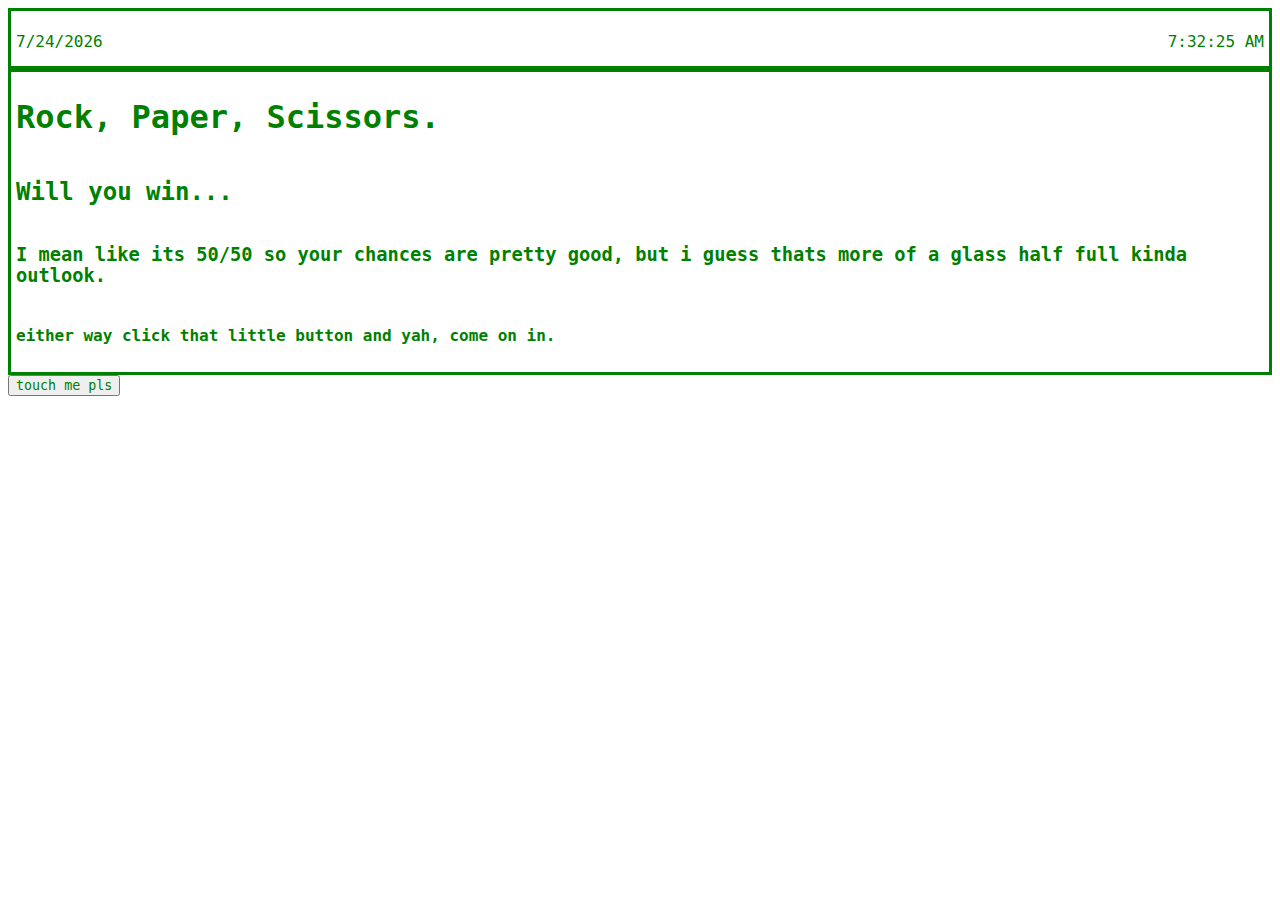
==== index.html @ 7eeeb80f "html, css additions" ====
<!DOCTYPE html>
<html lang="en">
<head>
    <meta charset="UTF-8">
    <meta http-equiv="X-UA-Compatible" content="IE=edge">
    <meta name="viewport" content="width=device-width, initial-scale=1.0">
    <title>Rock Paper Scisors</title>
    <link rel="stylesheet" href="./style.css">
</head>
<body>
    <div class="date-time">

        <p class="date"><span id="date"></span></p>

        <p class="time"><span id="date-time"></span></p>

        <script>
            var dt = new Date().toLocaleTimeString();
            document.getElementById('date-time').innerHTML=dt;
            var dt = new Date().toLocaleDateString();
            document.getElementById('date').innerHTML=dt;
        </script>
    </div>

    <div class="text"> 
        <h1> Rock, Paper, Scissors.</h1>
        <h2> Will you win...</h2>
        <h3>I mean like its 50/50 so your chances are pretty good, 
            but i guess thats more of a glass half full kinda outlook.
        </h3>
        <h4> either way click that little button and yah, come on in.</h4>
    </div>
    <div> 
         <a href="./play.html"><button > touch me pls </button></a>
    </div>
    <script src="app.js"></script>
</body>
</html>
---- style.css ----
* {
    font-family: 'IBM Plex Mono', monospace;
    color: green;
}

.date-time {
    display: flex;
    justify-content: space-between;
    height: 45px;
    border-style: solid;
    border-color: green;
    padding: 5px;
}

.text {
    display: flex;
    flex-direction: column;
    border-style: solid;
    border-color: green;
    padding: 5px;
}
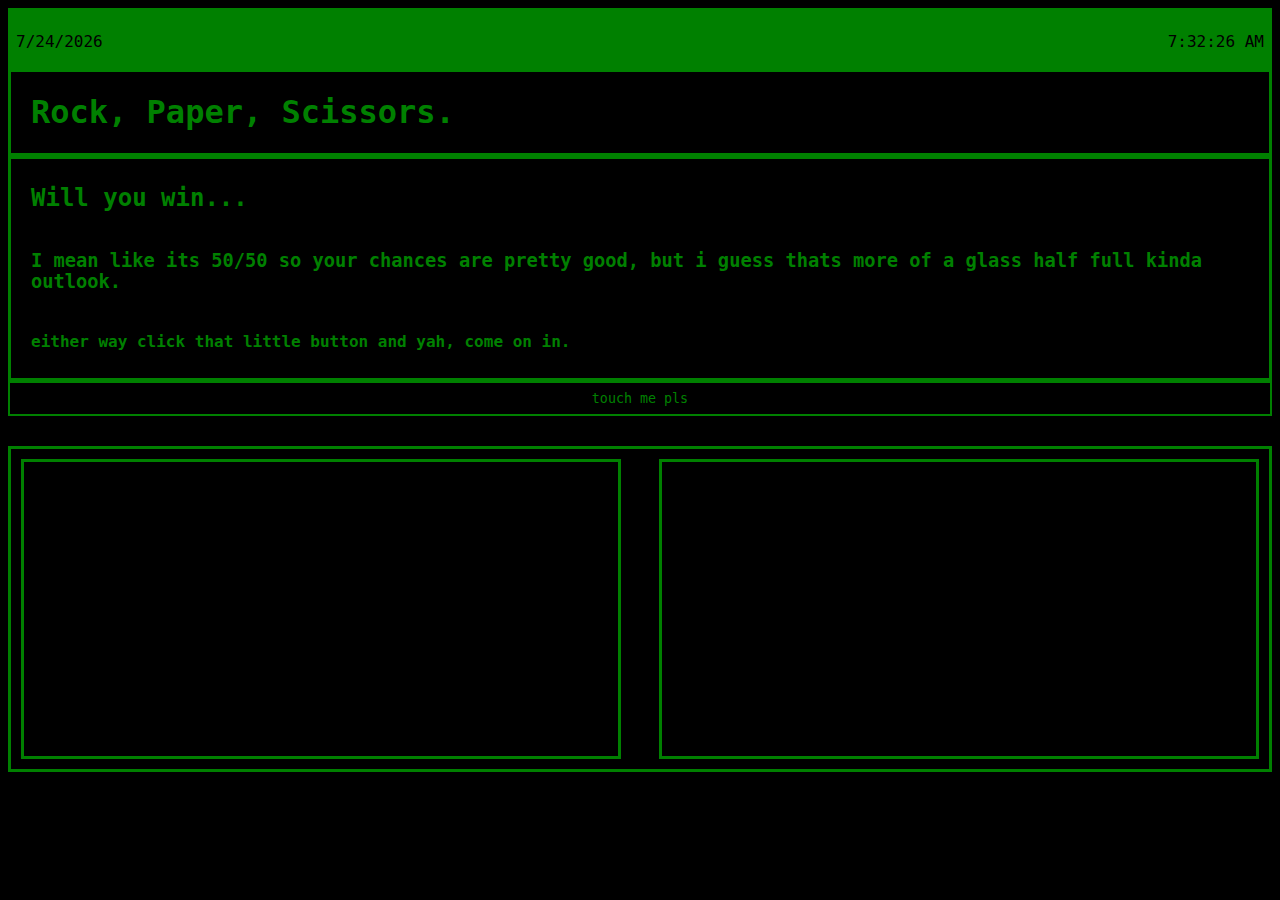
==== commit 0abc0cb7: "play.html css added + icons" ====
--- a/index.html
+++ b/index.html
@@ -22,16 +22,45 @@
         </script>
     </div>
 
-    <div class="text"> 
-        <h1> Rock, Paper, Scissors.</h1>
-        <h2> Will you win...</h2>
-        <h3>I mean like its 50/50 so your chances are pretty good, 
-            but i guess thats more of a glass half full kinda outlook.
-        </h3>
-        <h4> either way click that little button and yah, come on in.</h4>
+   
+
+    <div> 
+
+        <div class="title">
+
+            <h1> Rock, Paper, Scissors.</h1>
+
+        </div>
+        <div class="text">
+            <h2> Will you win...</h2>
+            <h3>I mean like its 50/50 so your chances are pretty good, 
+                but i guess thats more of a glass half full kinda outlook.
+            </h3>
+            <h4> either way click that little button and yah, come on in.</h4>
+
+        </div>
+
+        
+        
     </div>
-    <div> 
-         <a href="./play.html"><button > touch me pls </button></a>
+
+    <div class="button-area"> 
+         <a href="./play.html"><button class="button" > touch me pls </button></a>
+    </div>
+
+    <div class="window-container">
+
+        <div class="window1">
+            <h3> </h3>
+            <p></p>
+        
+
+        </div>
+
+        <div class="window2">
+
+        </div>
+
     </div>
     <script src="app.js"></script>
 </body>
--- a/style.css
+++ b/style.css
@@ -2,6 +2,7 @@
  * {
     font-family: 'IBM Plex Mono', monospace;
     color: green;
+    background-color: black;
 }
 
 .date-time {
@@ -11,6 +12,20 @@
     border-style: solid;
     border-color: green;
     padding: 5px;
+    background-color: green;
+    color: black;
+}
+#date {
+    background-color: green;
+    color: black;
+}
+#date-time {
+    background-color: green;
+    color: black;
+}
+.title {
+    border-style: solid;
+    padding-left: 20px;
 }
 
 .text {
@@ -19,4 +34,98 @@
     border-style: solid;
     border-color: green;
     padding: 5px;
-}+    padding-left: 20px;
+    padding-right: 20px;
+
+}
+
+button {
+    display: block;
+    width: 100%;
+    height: 35px;
+    background-color: black;
+    color: green;
+    border-style: solid;
+    border-color: green;
+}
+.button:hover {
+    background-color: green;
+    color: black;
+
+}
+
+a {
+    text-decoration: none;
+}
+
+.window-container {
+    display:flex;
+    height: 300px;
+    border-style: solid;
+    border-color: green;
+    padding: 10px;
+    margin-top: 30px;
+    justify-content: space-between;
+
+}
+.window1 {
+    border-style: solid;
+    border-color: green;
+    width: 48%;
+
+
+}
+.window2 {
+    border-style: solid;
+    border-color: green;
+    width: 48%;
+}
+.game-container {
+    display: flex;
+    justify-content: space-around;
+    border-style: solid;
+    border-color: green;
+    height: 500px;
+}
+.rock {
+    display: flex;
+    flex-direction: column;
+    justify-content: center;
+    align-items: center;
+    border-style: solid;
+    margin: 20px;
+}
+.paper {
+    display: flex;
+    flex-direction: column;
+    justify-content: center;
+    align-items: center;
+    border-style: solid;
+    margin: 20px;
+}
+
+
+.scissors {
+    display: flex;
+    flex-direction: column;
+    justify-content: center;
+    align-items: center;
+    border-style: solid;
+    margin: 20px;
+    border-style: solid;
+    margin: 20px;
+}
+
+.rock:hover {
+    border-color: yellowgreen;
+    color: yellow;
+}
+.paper:hover {
+    border-color: yellowgreen;
+    color: yellow;
+}
+.scissors:hover {
+    border-color: yellowgreen;
+    color: yellow;
+}
+
